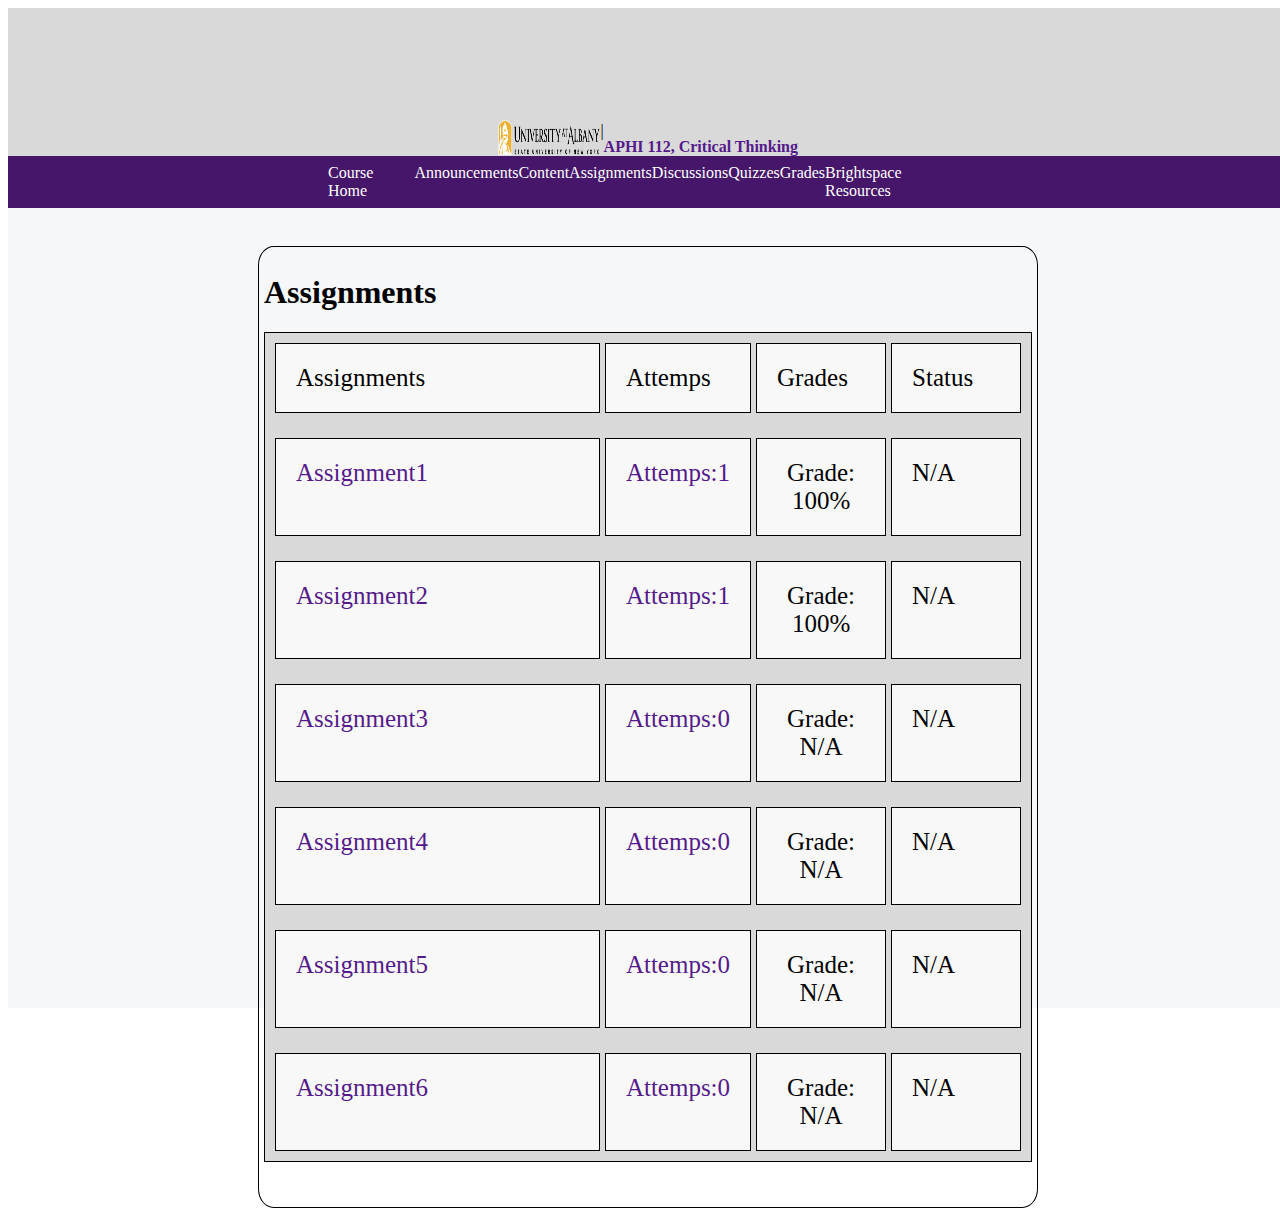
==== Assignment.html @ 0d208017 "Add files via upload" ====
<!DOCTYPE html>
<html lang="en">
  <head>
    <meta charset="UTF-8">
    <meta name="viewport" content="width=device-width, initial-scale=1.0">
    <meta http-equiv="X-UA-Compatible" content="ie=edge">
    <title>Assignments</title>
   <link rel="stylesheet" href="./Assignment.css">
  </head>
  <body>
    <!--This is the entire page div-->
    <div class="pageContent">
      <!--This is for the entire header-->
      <div class="headerContent">
        <!--This is for the global albany navigation-->
        <div class="globalNav">
          <img src="UAlbany Logo.png" alt="Ualbany Logo" style="width:8%; height: 25%;"> <p> | </p>
           <a href=""><strong>APHI 112, Critical Thinking</strong></a>
           </p>
        </div>
        <!--This is for the brightspace navigation-->
        <div class="siteNav">
          <div class = "siteNavContent">
          <a href="">Course Home</a> <a href="">Announcements</a>  <a href="">Content</a>  <a href="">Assignments</a>   <a href="">Discussions</a> <a href="">Quizzes</a> <a href="">Grades</a>   <a href="">Brightspace Resources</a> 
          </div>
        </div>
      </div>
      <!--This will hold all of the main content of the page-->
    <!--This is where all of the main content for the Page will go-->
    <main>
      
      <!--This is to hold all of the assignments on the page-->
      <div class = "classInfoHolder">
        <h1>Assignments</h1>
        <div class="assignmentGrid">
          <div class="gridItem1">Assignments</div>
          <div class="gridItem2">Attemps</div>
          <div class="gridItem2">Grades</div>  
          <div class="gridItem2">Status</div> 
          <div class="gridItem1"><a href = ''>Assignment1</a></div>
          <div class="gridItem2"><a href = ''>Attemps:1</a></div>
          <div class="gridItem2">Grade: 100%</div>  
          <div class="gridItem2">N/A</div>  
          <div class="gridItem1"><a href = ''>Assignment2</a></div>
          <div class="gridItem2"><a href = ''>Attemps:1</a></div>
          <div class="gridItem2">Grade: 100%</div>  
          <div class="gridItem2">N/A</div>  
          <div class="gridItem1"><a href = ''>Assignment3</a></div>
          <div class="gridItem2"><a href = ''>Attemps:0</a></div>
          <div class="gridItem2">Grade: N/A</div>  
          <div class="gridItem2">N/A</div>  
          <div class="gridItem1"><a href = ''>Assignment4</a></div>
          <div class="gridItem2"><a href = ''>Attemps:0</a></div>
          <div class="gridItem2">Grade: N/A</div>  
          <div class="gridItem2">N/A</div>  
          <div class="gridItem1"><a href = ''>Assignment5</a></div>
          <div class="gridItem2"><a href = ''>Attemps:0</a></div>
          <div class="gridItem2">Grade: N/A</div>  
          <div class="gridItem2">N/A</div>  
          <div class="gridItem1"><a href = ''>Assignment6</a></div>
          <div class="gridItem2"><a href = ''>Attemps:0</a></div>
          <div class="gridItem2">Grade: N/A</div>  
          <div class="gridItem2">N/A</div>  
        </div>
      </div>

    </main>
	<!--<script src="index.js"></script>-->

    </div>
  </body>
</html>
---- Assignment.css ----
/*Style sheet for Course_Page.html*/
body{
    width:100%;
    height:1000px;
}
.pageContent{
    font-size:16px;
    width:100%;
    height:100%;
    align-content:center;
    background-color: #f6f7f8;
}

/*Start of Styles for the header content*/
.headerContent{
    display:flex;
    flex-direction:column;
    width:100%;
    height:20%;

}

.globalNav{
    display: flex;
    background-color: #d9d9d9;
    width: 100%;
    height: 85%;
    justify-content: center;
    align-items: flex-end;
}

.siteNav{
    background-color:#46166b;
    width:100%;
    height: 30%;
    display: flex;
    justify-content: center;
    align-items: center;
}

.siteNavContent{
    width: 50%;
    display: flex;
    justify-content: space-evenly;
    font-size: 18px;
}
.siteNavContent a{
    color:white
}

/*Start of styles for the main content of the page*/
main{
    height:100%;
    width:100%;
    display: flex;
    flex-direction: column;
    align-items: center;
}


.classInfoHolder{
    display:flex;
    flex-direction: column;
    height:100%;
    width:60%;
    margin-top: 3%;
    border: 1px solid black;
    border-radius: 2%;
    padding:5px;
}

.assignmentGrid{
    display: grid;
    grid-template-columns:5fr 2fr 2fr 2fr;
    column-gap: 5px;
    row-gap: 25px;
    border: 1px solid black;
    background-color: #d9d9d9;
    padding: 10px;
}


.assignmentGrid > div {
    display: grid;
    border: 1px solid black;
    background-color: rgba(255, 255, 255, 0.8);
    text-align: center;
    padding: 20px;
    font-size: 25px;
    justify-items: start;
  }

.assignmentGrid > div a:link{
    font-size: 25px;
}



/*Additional Styles for links and images and buttons*/


a:link, a:visited {
    text-decoration: none;
    font-size: 16px;
  }
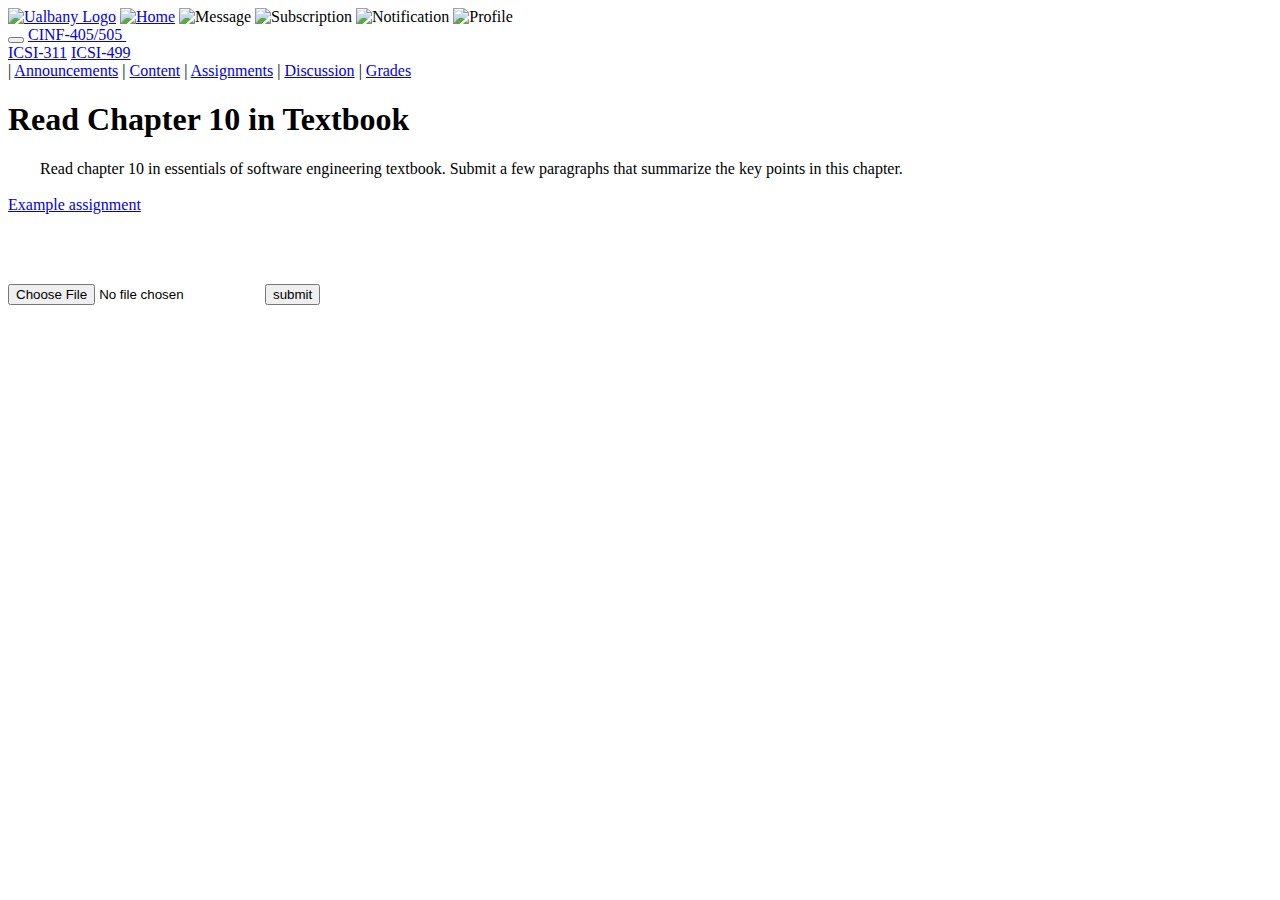
==== commit 802abc86: "Add files via upload" ====
--- a/Assignment.html
+++ b/Assignment.html
@@ -1,72 +1,41 @@
-<!DOCTYPE html>
+<!doctype html>
 <html lang="en">
-  <head>
-    <meta charset="UTF-8">
-    <meta name="viewport" content="width=device-width, initial-scale=1.0">
-    <meta http-equiv="X-UA-Compatible" content="ie=edge">
-    <title>Assignments</title>
-   <link rel="stylesheet" href="./Assignment.css">
-  </head>
-  <body>
-    <!--This is the entire page div-->
-    <div class="pageContent">
-      <!--This is for the entire header-->
-      <div class="headerContent">
-        <!--This is for the global albany navigation-->
-        <div class="globalNav">
-          <img src="UAlbany Logo.png" alt="Ualbany Logo" style="width:8%; height: 25%;"> <p> | </p>
-           <a href=""><strong>APHI 112, Critical Thinking</strong></a>
-           </p>
-        </div>
-        <!--This is for the brightspace navigation-->
-        <div class="siteNav">
-          <div class = "siteNavContent">
-          <a href="">Course Home</a> <a href="">Announcements</a>  <a href="">Content</a>  <a href="">Assignments</a>   <a href="">Discussions</a> <a href="">Quizzes</a> <a href="">Grades</a>   <a href="">Brightspace Resources</a> 
-          </div>
-        </div>
-      </div>
-      <!--This will hold all of the main content of the page-->
-    <!--This is where all of the main content for the Page will go-->
-    <main>
-      
-      <!--This is to hold all of the assignments on the page-->
-      <div class = "classInfoHolder">
-        <h1>Assignments</h1>
-        <div class="assignmentGrid">
-          <div class="gridItem1">Assignments</div>
-          <div class="gridItem2">Attemps</div>
-          <div class="gridItem2">Grades</div>  
-          <div class="gridItem2">Status</div> 
-          <div class="gridItem1"><a href = ''>Assignment1</a></div>
-          <div class="gridItem2"><a href = ''>Attemps:1</a></div>
-          <div class="gridItem2">Grade: 100%</div>  
-          <div class="gridItem2">N/A</div>  
-          <div class="gridItem1"><a href = ''>Assignment2</a></div>
-          <div class="gridItem2"><a href = ''>Attemps:1</a></div>
-          <div class="gridItem2">Grade: 100%</div>  
-          <div class="gridItem2">N/A</div>  
-          <div class="gridItem1"><a href = ''>Assignment3</a></div>
-          <div class="gridItem2"><a href = ''>Attemps:0</a></div>
-          <div class="gridItem2">Grade: N/A</div>  
-          <div class="gridItem2">N/A</div>  
-          <div class="gridItem1"><a href = ''>Assignment4</a></div>
-          <div class="gridItem2"><a href = ''>Attemps:0</a></div>
-          <div class="gridItem2">Grade: N/A</div>  
-          <div class="gridItem2">N/A</div>  
-          <div class="gridItem1"><a href = ''>Assignment5</a></div>
-          <div class="gridItem2"><a href = ''>Attemps:0</a></div>
-          <div class="gridItem2">Grade: N/A</div>  
-          <div class="gridItem2">N/A</div>  
-          <div class="gridItem1"><a href = ''>Assignment6</a></div>
-          <div class="gridItem2"><a href = ''>Attemps:0</a></div>
-          <div class="gridItem2">Grade: N/A</div>  
-          <div class="gridItem2">N/A</div>  
-        </div>
-      </div>
-
-    </main>
-	<!--<script src="index.js"></script>-->
-
+<head>
+<meta name="viewport" content="width=device-width, initial-scale=1.0">
+<meta charset="UTF-8">
+<meta name="description" content="LMS Homepage">
+<title>Homepage</title>
+<link rel="stylesheet" type="text/css" href="css/style.css">
+</head>
+<body id="AssignmentBody">
+<div class="UalbanyHeaderTop">
+	<a href="https://www.albany.edu" target="_blank"><img src="https://i.imgur.com/QMTcVJQ.png" alt="Ualbany Logo"></a>
+	<a href="index.html"><img src="https://i.imgur.com/DYrSnSY.png" id="Home" alt="Home" style="width:35px;height:35px;"></a>
+	<img src="https://i.imgur.com/2UEticV.png" id="Message" alt="Message">
+	<img src="https://i.imgur.com/3KQd1Lt.png" id="Subscription" alt="Subscription">
+	<img src="https://i.imgur.com/jf6WJot.png" id="Notification" alt="Notification">
+	<img src="https://i.imgur.com/JGOfKZf.png" id="Profile" alt="Profile"></div>
+<div class="UalbanyHeaderBottom">
+  <nav>
+    <div class="dropdown">
+      <button class="dropbtn"> </button>
+      <a href="#" class="nav">CINF-405/505&nbsp;</a>
+      <div class="dropdown-content"> <a href="#">ICSI-311</a> <a href="#">ICSI-499</a> </div>
     </div>
-  </body>
-</html>+    | <a href="Announcements.html" class="nav">Announcements</a> | <a href="Content.html" class="nav">Content</a> | <a href="Assignment.html" class="navcurrent">Assignments</a> | <a href="Discussion.html" class="nav">Discussion</a> | <a href="Grades.html" class="nav">Grades</a></nav>
+</div>
+<p class="Assignment_Name">
+<h1>Read Chapter 10 in Textbook</h1>
+</p>
+<p class="Assignment_Information">&nbsp;&nbsp;&nbsp;&nbsp;&nbsp;&nbsp;&nbsp;&nbsp;Read chapter 10 in essentials of software engineering textbook. Submit a few paragraphs that summarize the key points in this chapter.<br>
+  <br>
+  <a href="Files/Anderson_Ian_Chapter_One_Summary.pdf" download target="_blank" class="download">Example assignment</a> </p>
+	<br><br><br>
+<div class="AssignmentUpload">
+  <form id="uploadbanner" enctype="multipart/form-data" method="post" action="#">
+    <input id="fileupload" name="myfile" type="file">
+    <input type="submit" value="submit" id="submit">
+  </form>
+</div>
+</body>
+</html>
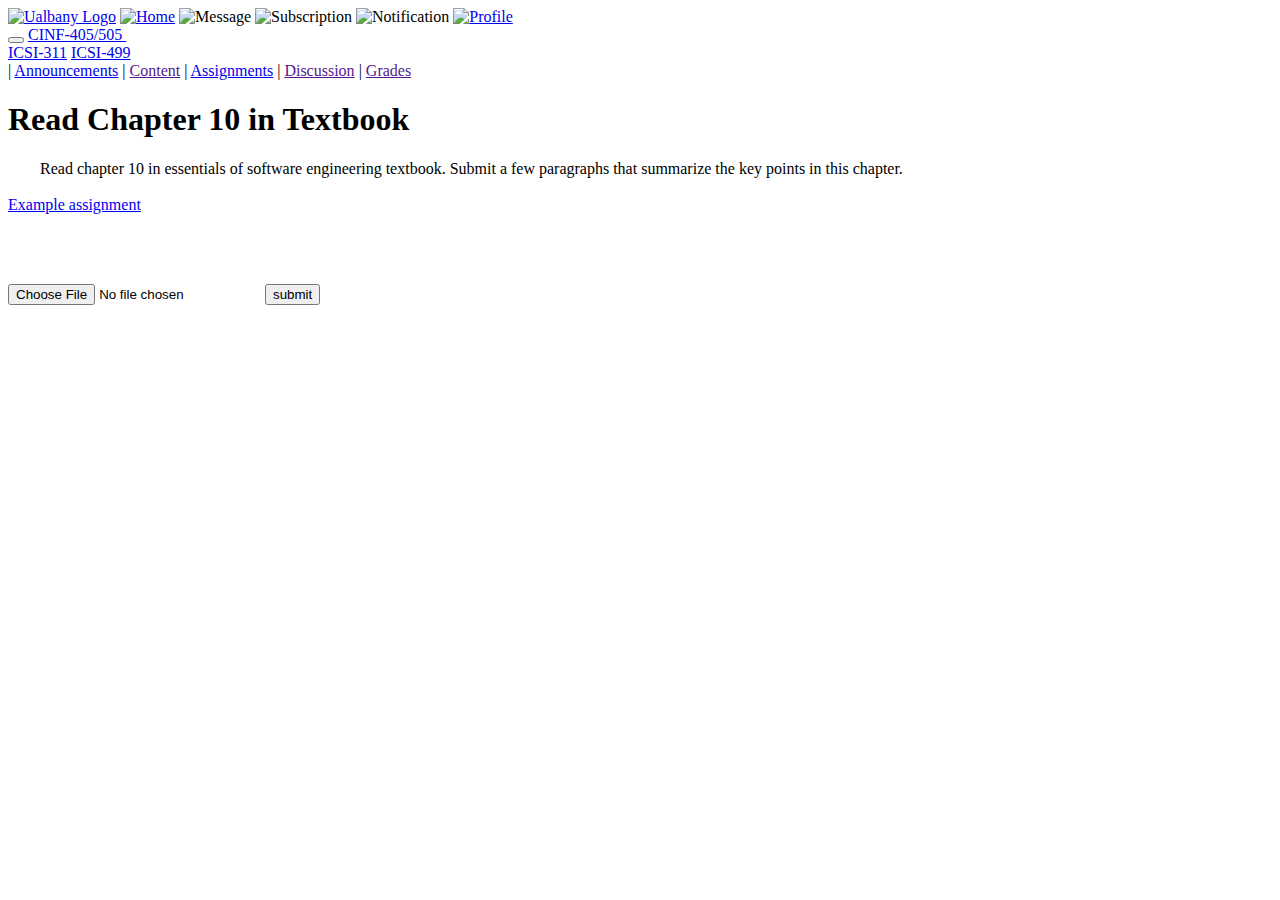
==== commit 0fdbfb7b: "Add files via upload" ====
--- a/Assignment.html
+++ b/Assignment.html
@@ -5,7 +5,7 @@
 <meta charset="UTF-8">
 <meta name="description" content="LMS Homepage">
 <title>Homepage</title>
-<link rel="stylesheet" type="text/css" href="css/style.css">
+<link rel="stylesheet" type="text/css" href="css/Assignment.css">
 </head>
 <body id="AssignmentBody">
 <div class="UalbanyHeaderTop">
@@ -14,15 +14,15 @@
 	<img src="https://i.imgur.com/2UEticV.png" id="Message" alt="Message">
 	<img src="https://i.imgur.com/3KQd1Lt.png" id="Subscription" alt="Subscription">
 	<img src="https://i.imgur.com/jf6WJot.png" id="Notification" alt="Notification">
-	<img src="https://i.imgur.com/JGOfKZf.png" id="Profile" alt="Profile"></div>
+	<a href="Profile.html"><img src="https://i.imgur.com/JGOfKZf.png" id="Profile" alt="Profile" style="width:35px;height:35px;"></a></div>
 <div class="UalbanyHeaderBottom">
   <nav>
     <div class="dropdown">
       <button class="dropbtn"> </button>
-      <a href="#" class="nav">CINF-405/505&nbsp;</a>
+      <a href="Course_Page.html" class="nav">CINF-405/505&nbsp;</a>
       <div class="dropdown-content"> <a href="#">ICSI-311</a> <a href="#">ICSI-499</a> </div>
     </div>
-    | <a href="Announcements.html" class="nav">Announcements</a> | <a href="Content.html" class="nav">Content</a> | <a href="Assignment.html" class="navcurrent">Assignments</a> | <a href="Discussion.html" class="nav">Discussion</a> | <a href="Grades.html" class="nav">Grades</a></nav>
+    | <a href="Announcements.html" class="nav">Announcements</a> | <a href="" class="nav">Content</a> | <a href="AssignmentPage.html" class="navcurrent">Assignments</a> | <a href="" class="nav">Discussion</a> | <a href="" class="nav">Grades</a></nav>
 </div>
 <p class="Assignment_Name">
 <h1>Read Chapter 10 in Textbook</h1>
